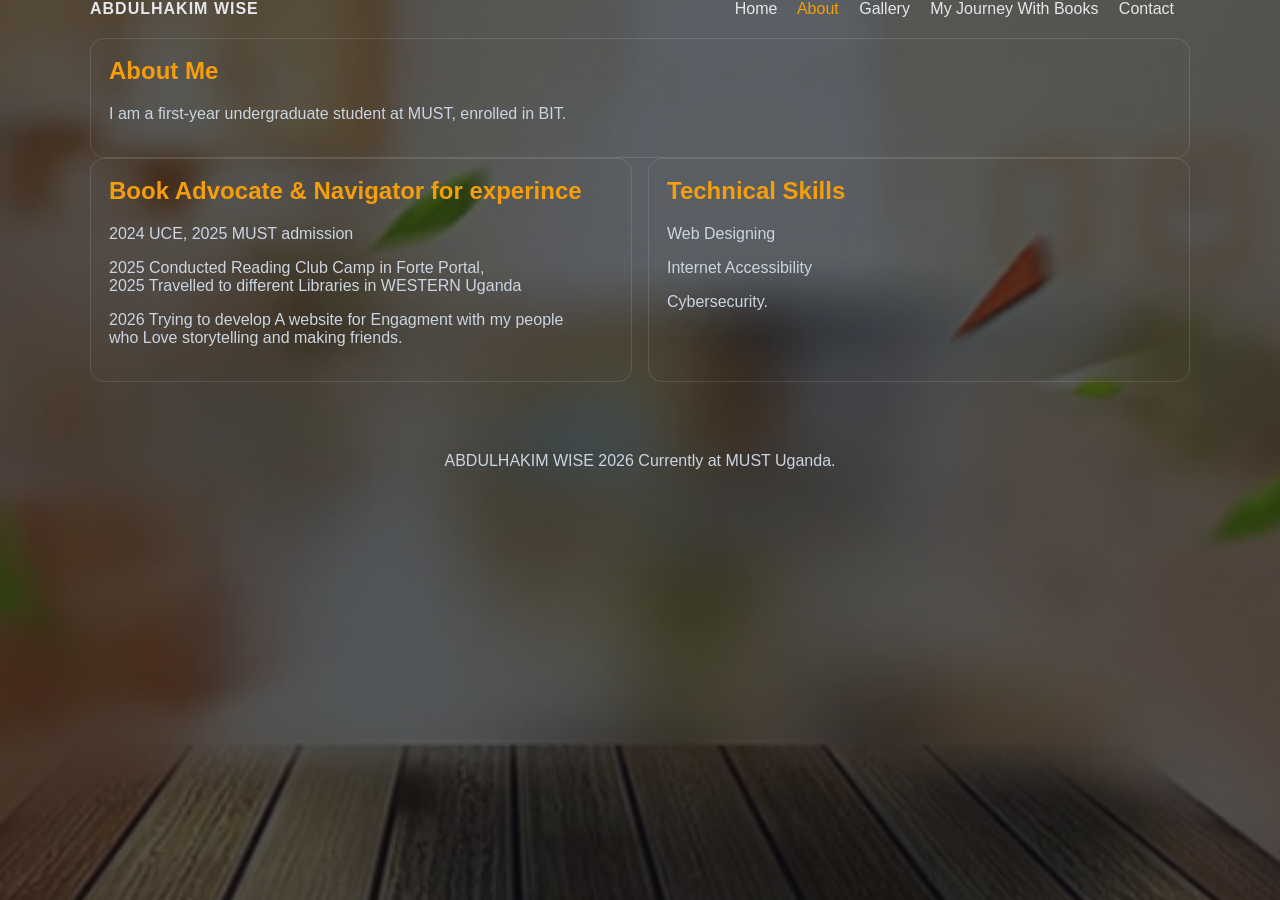
==== about.html @ 11c239e2 "Add files via upload" ====
<!DOCTYPE html>
<html lang="en">
<head>
    <meta charset="UTF-8">
    <meta name="viewport" content="width=device-width, initial-scale=1.0">
    <title>About | ABDULHAKIM WISE</title>
    <link rel="stylesheet" href="style.css">
</head>
<body>

<header class="topbar">
    <div class="brand">ABDULHAKIM WISE</div>
    <nav>
        <a href="index.html">Home</a>
        <a class="active" href="about.html">About</a>
        <a href="gallery.html">Gallery</a>
        <a href="my journey with books.html">My Journey With Books</a>
        <a href="contact.html">Contact</a>
    </nav>
</header>

<main class="container">
    <section class="card">
        <h1>About Me</h1>
        <p>I am a first-year undergraduate student at MUST, enrolled in BIT.</p>
    </section>

    <section class="grid">
        <article class="card">
            <h2>Book Advocate & Navigator for experince</h2>
            <p>2024 UCE, 2025 MUST admission</p> <p> 2025 Conducted Reading Club Camp in Forte Portal, </br>2025 Travelled to different Libraries in WESTERN Uganda</p> <p>2026 Trying to develop A website for Engagment with my people</br> who Love storytelling and making friends.</p>
        </article>

        <article class="card">
            <h2>Technical Skills</h2>
            <p>Web Designing</p> <p>Internet Accessibility</p> <p>Cybersecurity.</p>
        </article>
    </section>
</main>

<footer class="footer">
    <p>ABDULHAKIM WISE 2026 Currently at MUST Uganda.</p>
</footer>

</body>
</html>
---- style.css ----
{
    box-sizing:border-box;
}
body{
    margin:0;
    font-family:Arial,sans-serif;
    color:#e5e7eb;
    background:
    linear-gradient(rgba(5,13,22,.66),rgba(5,10,18,.66)),
    url("20260417_142435.jpg");
    background-size:cover;
    background-position:center;
    background-attachment:fixed;
}
.topbar,.footer,.container{
    width:min(1100px,92%);
    margin:auto;
}
.topbar{
    display:flex;
    justify-content:space-between;
    align-items:center;zz
    padding:18px 0;
    flex-wrap:wrap;
}
.brand{
    font-weight:bold;
    letter-spacing:1px;
}
nav a{
    color:#e5e7eb;
    text-decoration:none;
    margin-right:16px;
}
nav a.active,nav a:hover{
    color:#f59e0b;
}
.container{
    padding:20px 0 40px;
}
.grid{
    display:grid;
    grid-template-columns:repeat(auto-fit,minmax(220px,1fr));
    gap:16px;
}
.card{
    background:# b0e0e6;
    border:1px solid rgba(255,255,255,.12);
    border-radius:14px;
    padding:18px;
}
.card img{
    width:100%;
    border-radius:10px;
    margin-bottom:12px;
}
h1,h2{
    margin-top:0;
    color:#f59e0b;
}
p{
    color:#cbd5e1;
}
table{
    width:100%;
    border-collapse:collapse;
}
th,td{
    border:1px solid rgba(255,255,255,.12);
    padding:10px;
    text-align:left;
}
th{
    background:rgba(245,158,11,.15);
    color:#f59e0b;
}
label{
    display:block;
    margin:10px 0 6px;
}
input,textarea,button{
    width:100%;
    padding:10px;
    border-radius:8px;
    border:1px solid rgba(255,255,255,.12);
    font:inherit;
}
input,textarea{
    background:#0b1220;
    color:#d8bfd8;
}
button{
    margin-top:12px;
    background:#8fbc8b;
    color:#111827;
    border:none;
    font-weight:bold;
    cursor:pointer;
}
.action-bar{
    margin-top:14px;
    display:flex;
    gap:10px;
    flex-wrap:wrap;
}
.action-bar a{
    text-decoration:none;
    background:#8fbc8b;
    color:#0b1220;
    padding:8px 12px;
    border-radius:8px;
    font-weight:bold;
    font-size:.9rem;
}
.footer{
    text-align:center;
    padding:14px 0 26px;
}
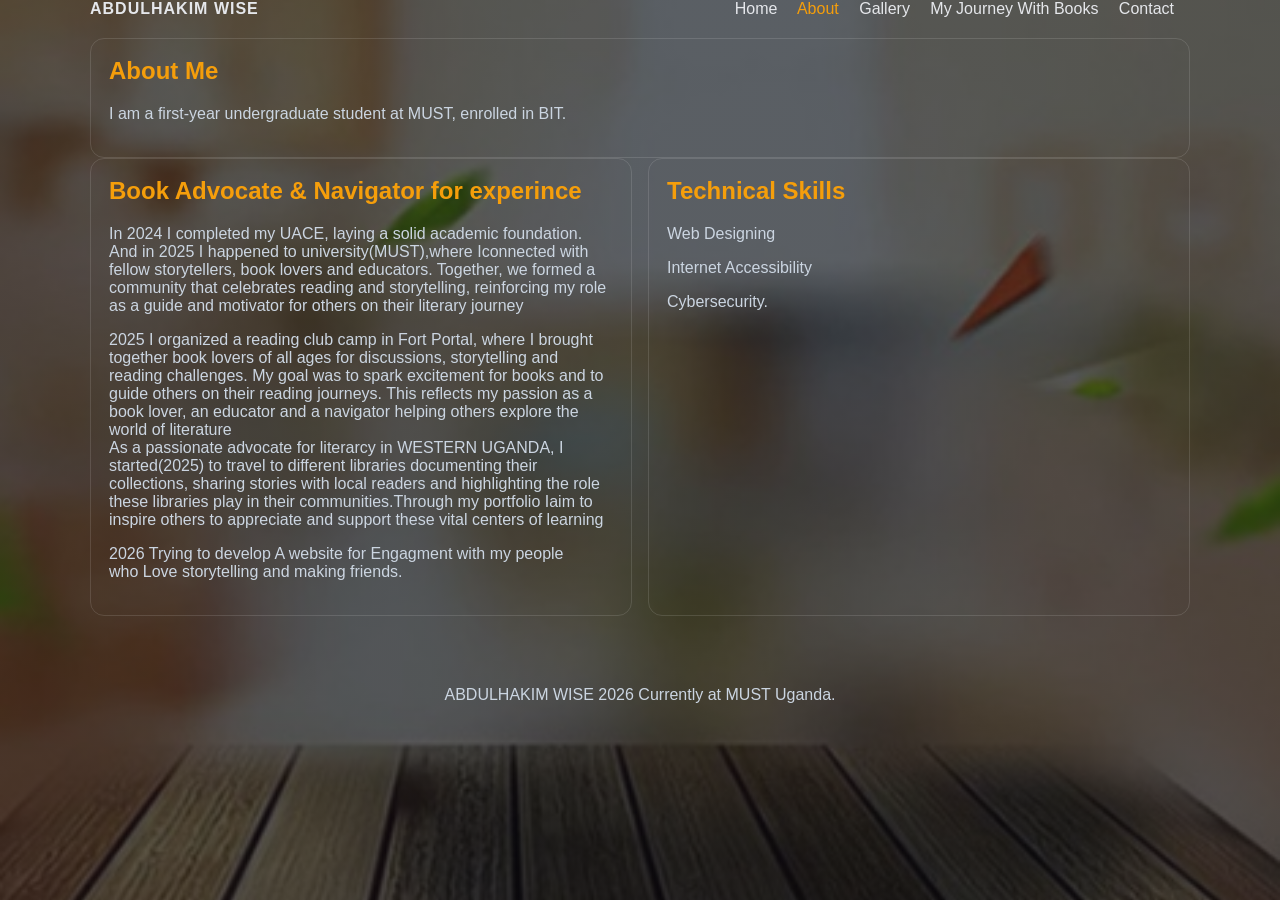
==== commit 6fd033fa: "Update about.html" ====
--- a/about.html
+++ b/about.html
@@ -28,7 +28,7 @@
     <section class="grid">
         <article class="card">
             <h2>Book Advocate & Navigator for experince</h2>
-            <p>2024 UCE, 2025 MUST admission</p> <p> 2025 Conducted Reading Club Camp in Forte Portal, </br>2025 Travelled to different Libraries in WESTERN Uganda</p> <p>2026 Trying to develop A website for Engagment with my people</br> who Love storytelling and making friends.</p>
+            <p>In 2024 I completed my UACE, laying a solid academic foundation. And in 2025 I happened to university(MUST),where Iconnected with fellow storytellers, book lovers and educators. Together, we formed a community that celebrates reading and storytelling, reinforcing my role as a guide and motivator for others on their literary journey</p> <p> 2025 I organized a reading club camp in Fort Portal, where I brought together book lovers of all ages for discussions, storytelling and reading challenges. My goal was to spark excitement for books and to guide others on their reading journeys. This reflects my passion as a book lover, an educator and a navigator helping others explore the world of literature </br>As a passionate advocate for literarcy in WESTERN UGANDA, I started(2025) to travel to different libraries documenting their collections, sharing stories with local readers and highlighting the role these libraries play in their communities.Through my portfolio Iaim to inspire others to appreciate and support these vital centers of learning</p> <p>2026 Trying to develop A website for Engagment with my people</br> who Love storytelling and making friends.</p>
         </article>
 
         <article class="card">
@@ -43,4 +43,4 @@
 </footer>
 
 </body>
-</html>+</html>
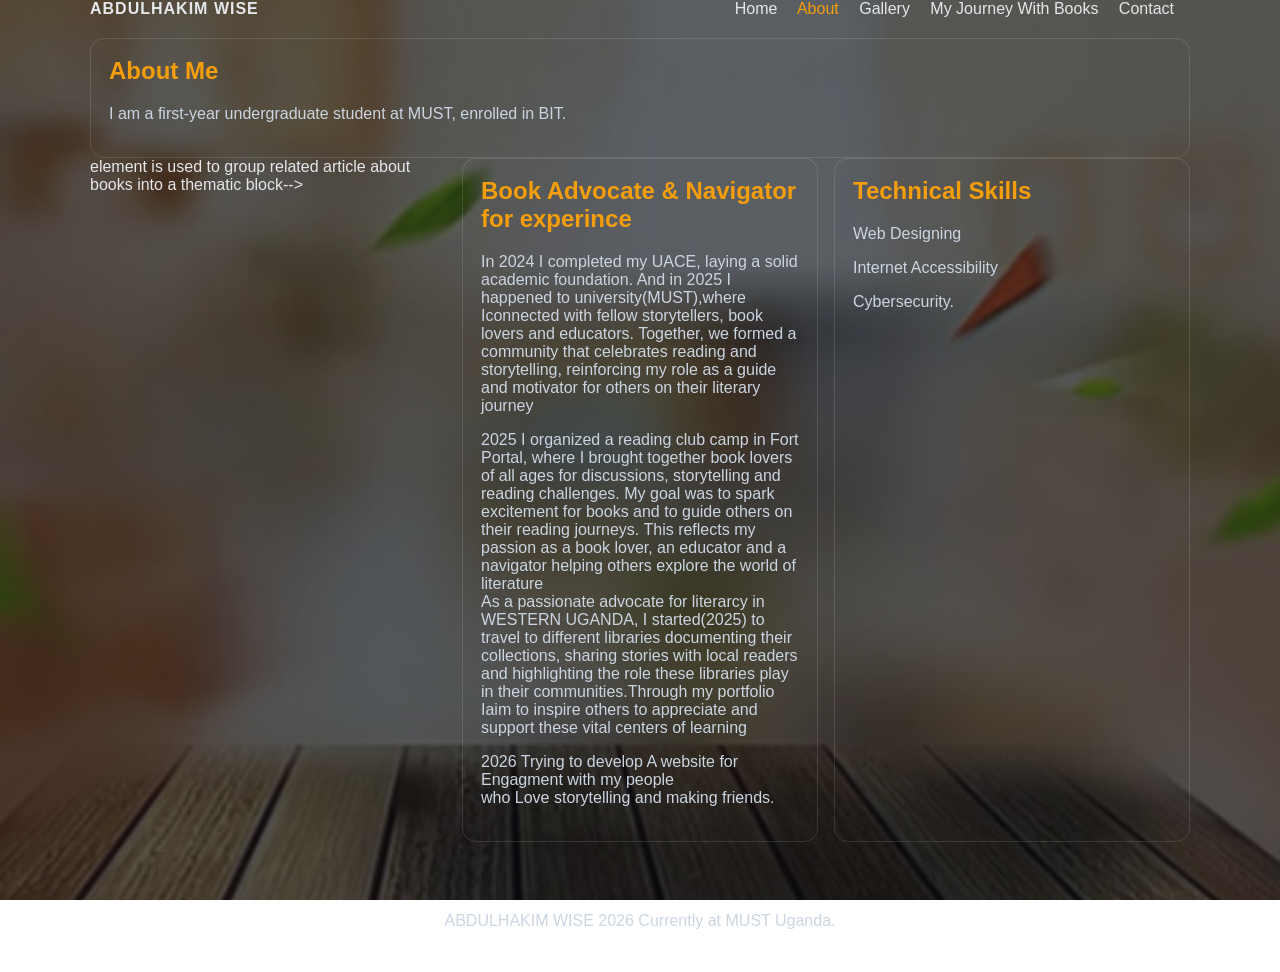
==== commit 30cea51b: "Update about.html" ====
--- a/about.html
+++ b/about.html
@@ -9,7 +9,7 @@
 <body>
 
 <header class="topbar">
-    <div class="brand">ABDULHAKIM WISE</div>
+    <nav class="brand">ABDULHAKIM WISE</nav>
     <nav>
         <a href="index.html">Home</a>
         <a class="active" href="about.html">About</a>
@@ -21,11 +21,16 @@
 
 <main class="container">
     <section class="card">
+        <!--  <h1>This is the Main Heading of my page-->
         <h1>About Me</h1>
+        <!--<p>This text is an introduction to the rest of the page-->
         <p>I am a first-year undergraduate student at MUST, enrolled in BIT.</p>
     </section>
 
+    
     <section class="grid">
+    <!The <section> element is used to group related article about books into a thematic block--> 
+        <!--Articles section starts here-->
         <article class="card">
             <h2>Book Advocate & Navigator for experince</h2>
             <p>In 2024 I completed my UACE, laying a solid academic foundation. And in 2025 I happened to university(MUST),where Iconnected with fellow storytellers, book lovers and educators. Together, we formed a community that celebrates reading and storytelling, reinforcing my role as a guide and motivator for others on their literary journey</p> <p> 2025 I organized a reading club camp in Fort Portal, where I brought together book lovers of all ages for discussions, storytelling and reading challenges. My goal was to spark excitement for books and to guide others on their reading journeys. This reflects my passion as a book lover, an educator and a navigator helping others explore the world of literature </br>As a passionate advocate for literarcy in WESTERN UGANDA, I started(2025) to travel to different libraries documenting their collections, sharing stories with local readers and highlighting the role these libraries play in their communities.Through my portfolio Iaim to inspire others to appreciate and support these vital centers of learning</p> <p>2026 Trying to develop A website for Engagment with my people</br> who Love storytelling and making friends.</p>
@@ -35,12 +40,14 @@
             <h2>Technical Skills</h2>
             <p>Web Designing</p> <p>Internet Accessibility</p> <p>Cybersecurity.</p>
         </article>
+        <!-- Article section ends here-->
     </section>
 </main>
-
+<!--The <footer> element is a semantic tag used to define a concluding section for MY document on each of the pages-->
 <footer class="footer">
     <p>ABDULHAKIM WISE 2026 Currently at MUST Uganda.</p>
 </footer>
 
 </body>
+<!-- Closing tag of the body meaning the structure of the documentation ends here-->
 </html>
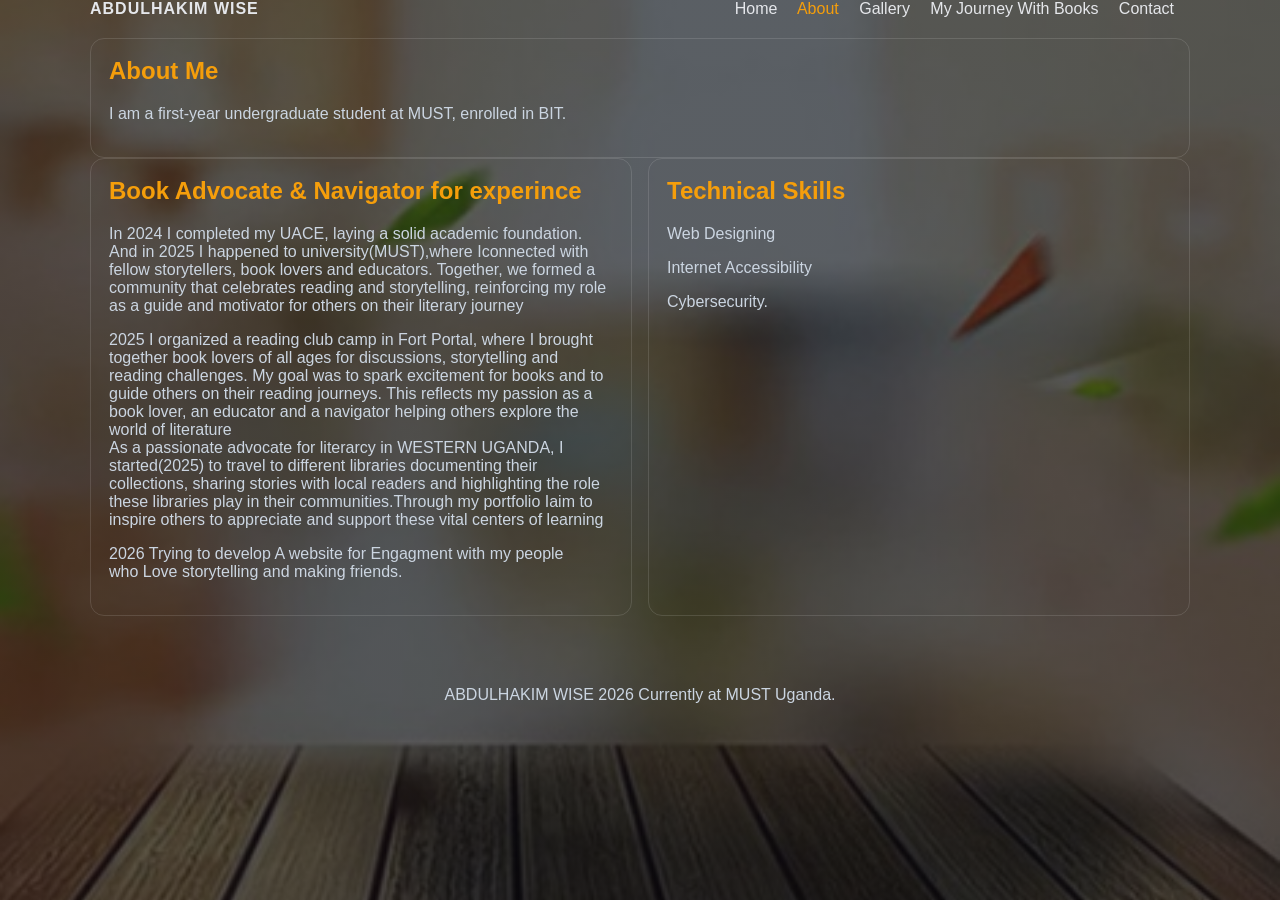
==== commit 806e02db: "Update about.html" ====
--- a/about.html
+++ b/about.html
@@ -29,7 +29,7 @@
 
     
     <section class="grid">
-    <!The <section> element is used to group related article about books into a thematic block--> 
+    <!--The <section> element is used to group related article about books into a thematic block--> 
         <!--Articles section starts here-->
         <article class="card">
             <h2>Book Advocate & Navigator for experince</h2>
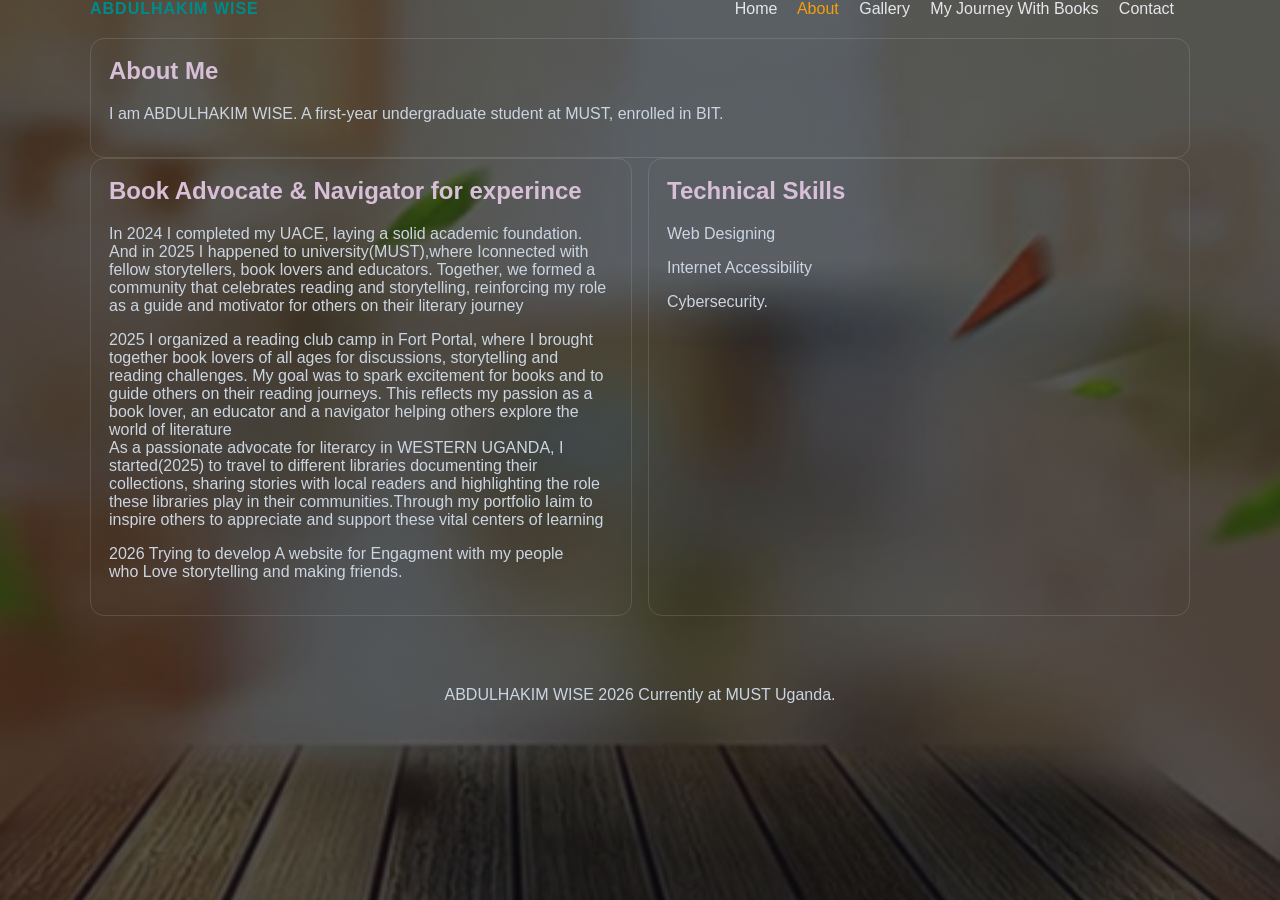
==== commit a701aea0: "Update about.html" ====
--- a/about.html
+++ b/about.html
@@ -24,7 +24,7 @@
         <!--  <h1>This is the Main Heading of my page-->
         <h1>About Me</h1>
         <!--<p>This text is an introduction to the rest of the page-->
-        <p>I am a first-year undergraduate student at MUST, enrolled in BIT.</p>
+        <p>I am ABDULHAKIM WISE. A first-year undergraduate student at MUST, enrolled in BIT.</p>
     </section>
 
     
--- a/style.css
+++ b/style.css
@@ -4,7 +4,7 @@
 body{
     margin:0;
     font-family:Arial,sans-serif;
-    color:#e5e7eb;
+    color:#008b8b;
     background:
     linear-gradient(rgba(5,13,22,.66),rgba(5,10,18,.66)),
     url("20260417_142435.jpg");
@@ -56,7 +56,7 @@
 }
 h1,h2{
     margin-top:0;
-    color:#f59e0b;
+    color:#d8bfd8;
 }
 p{
     color:#cbd5e1;
@@ -87,7 +87,7 @@
 }
 input,textarea{
     background:#0b1220;
-    color:#d8bfd8;
+    color:#2a3439;
 }
 button{
     margin-top:12px;
@@ -115,4 +115,4 @@
 .footer{
     text-align:center;
     padding:14px 0 26px;
-}+}
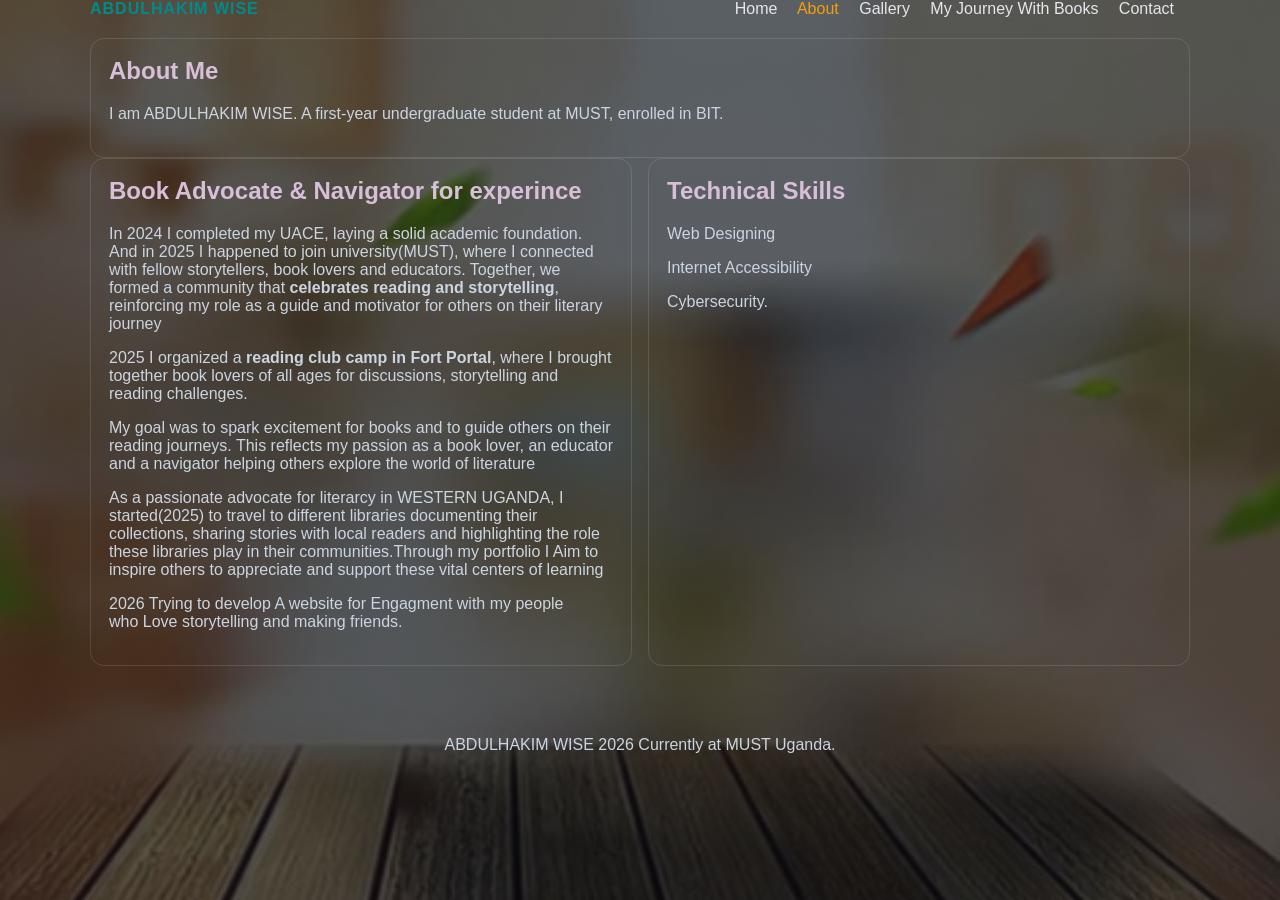
==== commit e709fd12: "Update about.html" ====
--- a/about.html
+++ b/about.html
@@ -33,7 +33,7 @@
         <!--Articles section starts here-->
         <article class="card">
             <h2>Book Advocate & Navigator for experince</h2>
-            <p>In 2024 I completed my UACE, laying a solid academic foundation. And in 2025 I happened to university(MUST),where Iconnected with fellow storytellers, book lovers and educators. Together, we formed a community that celebrates reading and storytelling, reinforcing my role as a guide and motivator for others on their literary journey</p> <p> 2025 I organized a reading club camp in Fort Portal, where I brought together book lovers of all ages for discussions, storytelling and reading challenges. My goal was to spark excitement for books and to guide others on their reading journeys. This reflects my passion as a book lover, an educator and a navigator helping others explore the world of literature </br>As a passionate advocate for literarcy in WESTERN UGANDA, I started(2025) to travel to different libraries documenting their collections, sharing stories with local readers and highlighting the role these libraries play in their communities.Through my portfolio Iaim to inspire others to appreciate and support these vital centers of learning</p> <p>2026 Trying to develop A website for Engagment with my people</br> who Love storytelling and making friends.</p>
+            <p>In 2024 I completed my UACE, laying a solid academic foundation. And in 2025 I happened to join university(MUST), where I connected with fellow storytellers, book lovers and educators. Together, we formed a community that <strong>celebrates reading and storytelling</strong>, reinforcing my role as a guide and motivator for others on their literary journey</p> <p> 2025 I organized a <strong>reading club camp in Fort Portal</strong>, where I brought together book lovers of all ages for discussions, storytelling and reading challenges. <p>My goal was to spark excitement for books and to guide others on their reading journeys. This reflects my passion as a book lover, an educator and a navigator helping others explore the world of literature</p> <p>As a passionate advocate for literarcy in WESTERN UGANDA, I started(2025) to travel to different libraries documenting their collections, sharing stories with local readers and highlighting the role these libraries play in their communities.Through my portfolio I Aim to inspire others to appreciate and support these vital centers of learning</p> <p>2026 Trying to develop A website for Engagment with my people</br> who Love storytelling and making friends.</p>
         </article>
 
         <article class="card">
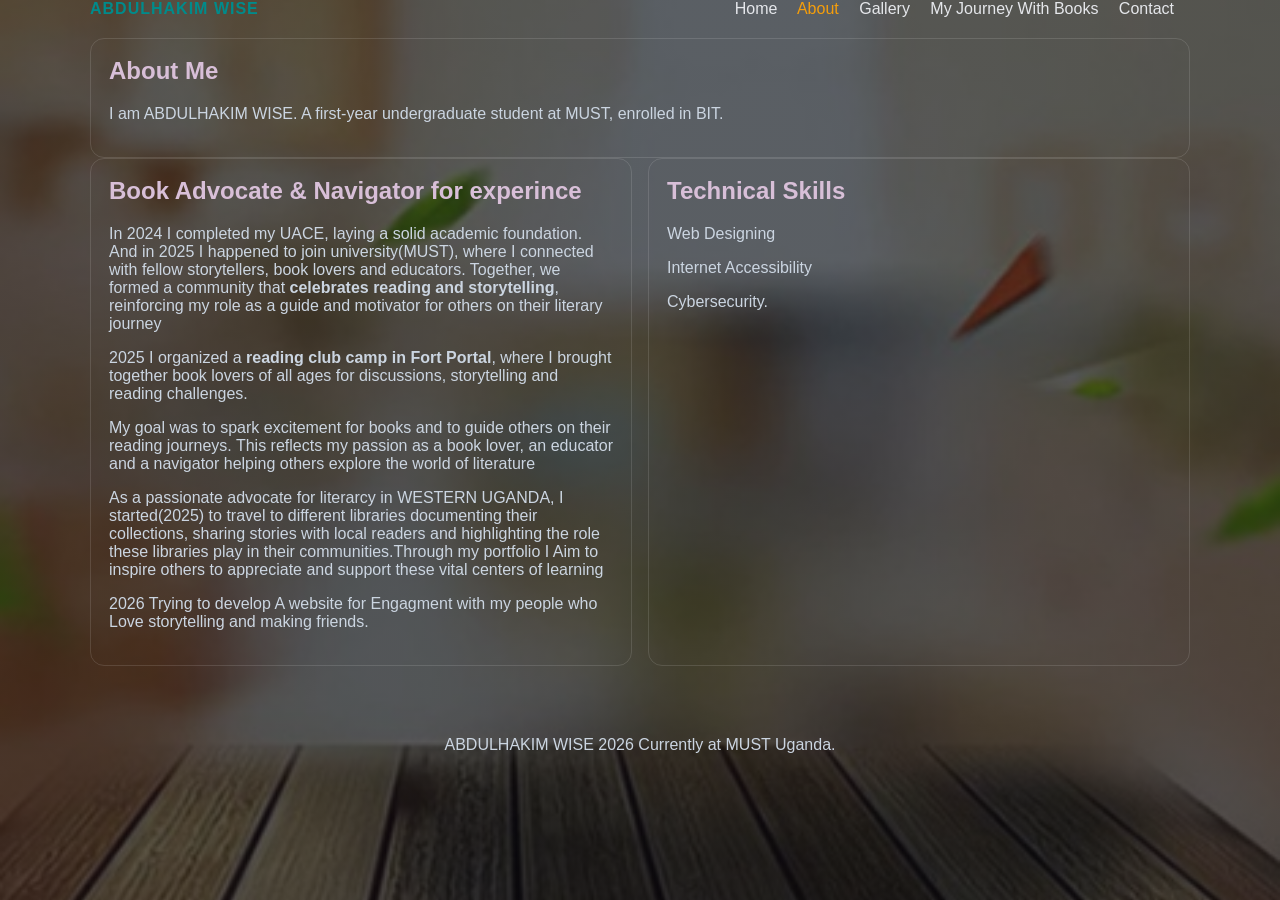
==== commit d7776ad4: "Update about.html" ====
--- a/about.html
+++ b/about.html
@@ -33,7 +33,7 @@
         <!--Articles section starts here-->
         <article class="card">
             <h2>Book Advocate & Navigator for experince</h2>
-            <p>In 2024 I completed my UACE, laying a solid academic foundation. And in 2025 I happened to join university(MUST), where I connected with fellow storytellers, book lovers and educators. Together, we formed a community that <strong>celebrates reading and storytelling</strong>, reinforcing my role as a guide and motivator for others on their literary journey</p> <p> 2025 I organized a <strong>reading club camp in Fort Portal</strong>, where I brought together book lovers of all ages for discussions, storytelling and reading challenges. <p>My goal was to spark excitement for books and to guide others on their reading journeys. This reflects my passion as a book lover, an educator and a navigator helping others explore the world of literature</p> <p>As a passionate advocate for literarcy in WESTERN UGANDA, I started(2025) to travel to different libraries documenting their collections, sharing stories with local readers and highlighting the role these libraries play in their communities.Through my portfolio I Aim to inspire others to appreciate and support these vital centers of learning</p> <p>2026 Trying to develop A website for Engagment with my people</br> who Love storytelling and making friends.</p>
+            <p>In 2024 I completed my UACE, laying a solid academic foundation. And in 2025 I happened to join university(MUST), where I connected with fellow storytellers, book lovers and educators. Together, we formed a community that <strong>celebrates reading and storytelling</strong>, reinforcing my role as a guide and motivator for others on their literary journey</p> <p> 2025 I organized a <strong>reading club camp in Fort Portal</strong>, where I brought together book lovers of all ages for discussions, storytelling and reading challenges. <p>My goal was to spark excitement for books and to guide others on their reading journeys. This reflects my passion as a book lover, an educator and a navigator helping others explore the world of literature</p> <p>As a passionate advocate for literarcy in WESTERN UGANDA, I started(2025) to travel to different libraries documenting their collections, sharing stories with local readers and highlighting the role these libraries play in their communities.Through my portfolio I Aim to inspire others to appreciate and support these vital centers of learning</p> <p>2026 Trying to develop A website for Engagment with my people who Love storytelling and making friends.</p>
         </article>
 
         <article class="card">
